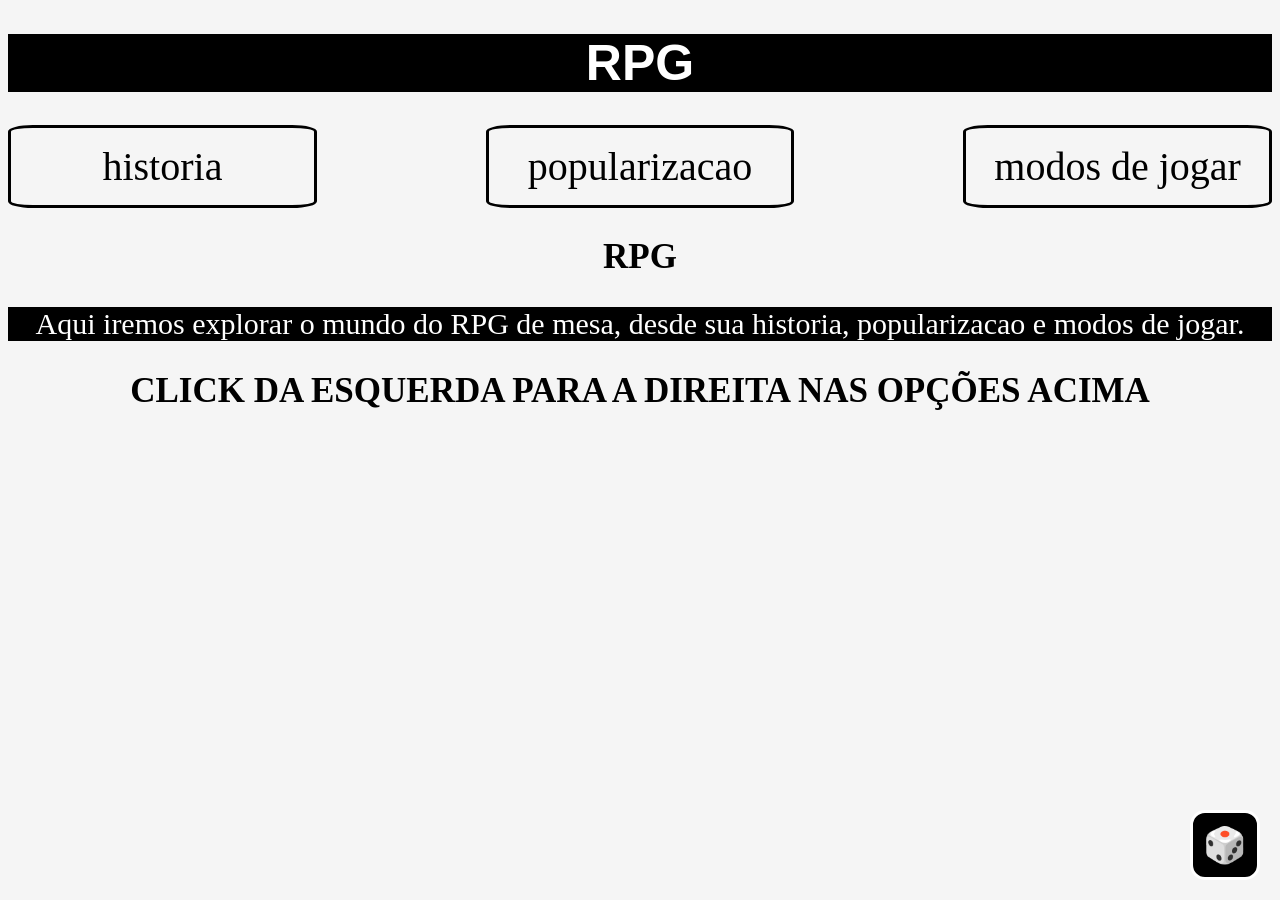
==== index.html @ 6c79f786 "Add files via upload" ====
<!DOCTYPE html>
<html lang="pt-br">
<head>
    <meta charset="UTF-8">
    <link rel="icon" type="image/png" href="dada.png">

    <meta name="viewport" content="width=device-width, initial-scale=1.0">
    <title>aprendizado rpg de mesa</title>
    <link rel="stylesheet" href="estilo.css">
</head>
<body>
    <h1>RPG</h1>
    
<div id="buscas">
    <a href="historia.html" class="botao-busca">historia</a>
    <a href="popularidade.html" class="botao-busca">popularizacao</a>
    <a href="modosjg.html" class="botao-busca">modos de jogar</a>
</div>

<h2>RPG</h2>
<P>Aqui iremos explorar o mundo do RPG de mesa, desde sua historia, popularizacao e modos de jogar.</P>
<h2>CLICK DA ESQUERDA PARA A DIREITA NAS OPÇÕES ACIMA</h2>

</P>


    <script src="rolar.js"></script>
</body>
</html>
---- estilo.css ----
h1{
    background-color: black;
    color: white;
    text-align: center;
    font-size: 50px;
    font-family:sans-serif;
}
h2{
    text-align: center;
    font-size: 35px;
}
p{
    text-align: center;
    font-size: 30px;
    color: white;
    background-color: black;
    font-family:cursive;
}
body{
    background-color: whitesmoke;
}
#buscas{
    font-size: 40px;
    justify-content: space-between;
    display: flex;

}
#buscas a {
    color: black;
    border: 3px solid black;
    border-radius: 8%;
    padding: 15px 25px;  
    margin: 0;               
    text-align: center;      
    flex: 2;              
    max-width: 20%;       
    text-decoration: none;
} 
#dado {
    position: fixed;
    bottom: 20px;
    right: 20px;
    width: 70px;
    height: 70px;
    font-size: 35px;
    background-color: black;
    color: white;
    border: 3px solid white;
    border-radius: 15px;
    cursor: pointer;
    z-index: 1000;
}

#dado:hover {
    transform: scale(1.1);
}

#dado.rolando {
    animation: girar 0.6s ease-in-out;
}

@keyframes girar {
    from { transform: rotate(0deg); }
    to   { transform: rotate(720deg); }
}
@media (max-width: 768px) {
     #buscas {
        flex-direction: column; 
        gap: 10px;              
    }

    #buscas a {
        max-width: 100%;        
        font-size: 24px;        
        padding: 10px 15px;     
    }
}
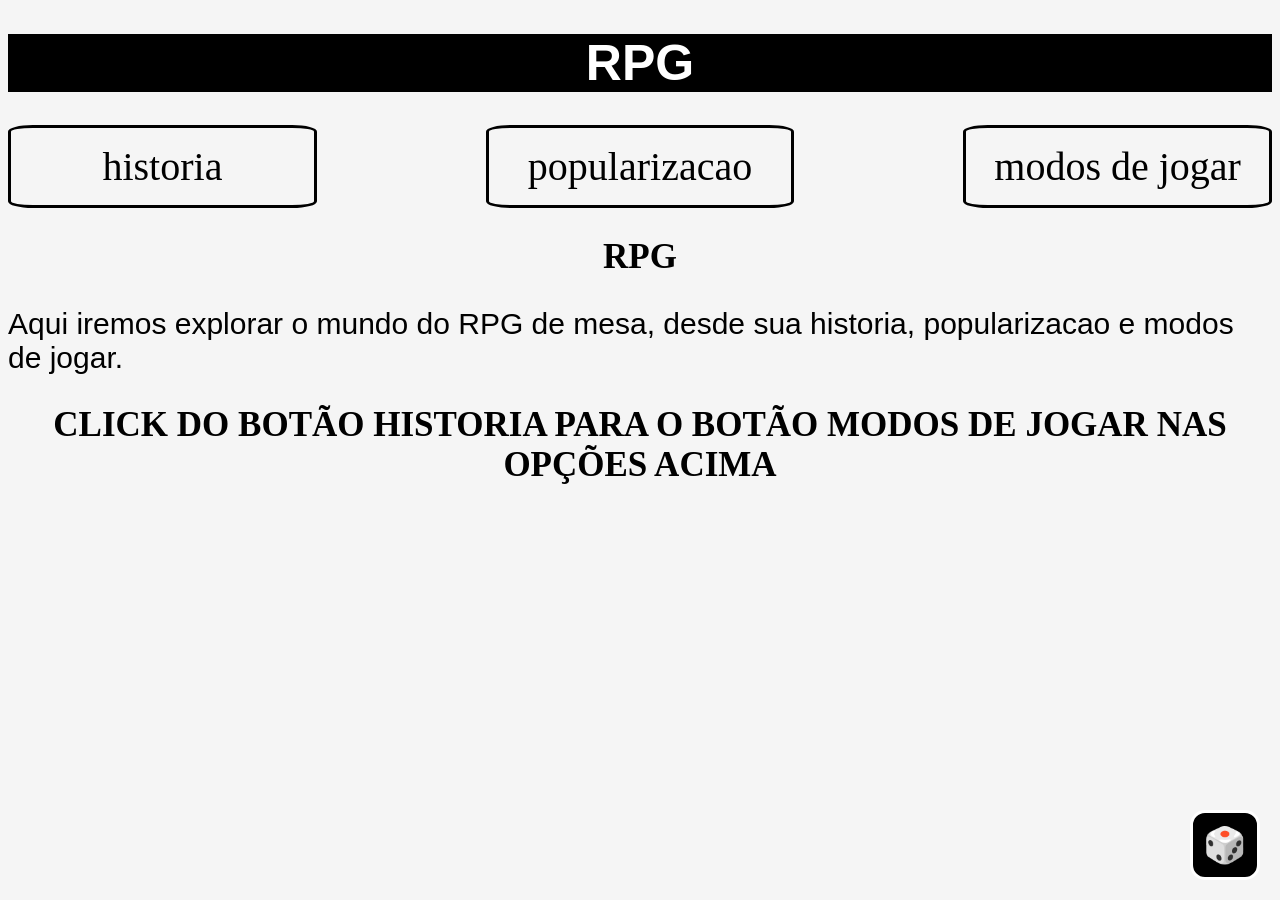
==== commit 2d460829: "Add files via upload" ====
--- a/index.html
+++ b/index.html
@@ -19,7 +19,7 @@
 
 <h2>RPG</h2>
 <P>Aqui iremos explorar o mundo do RPG de mesa, desde sua historia, popularizacao e modos de jogar.</P>
-<h2>CLICK DA ESQUERDA PARA A DIREITA NAS OPÇÕES ACIMA</h2>
+<h2>CLICK DO BOTÃO HISTORIA PARA O BOTÃO MODOS DE JOGAR NAS OPÇÕES ACIMA</h2>
 
 </P>
 
--- a/estilo.css
+++ b/estilo.css
@@ -10,11 +10,9 @@
     font-size: 35px;
 }
 p{
-    text-align: center;
     font-size: 30px;
-    color: white;
-    background-color: black;
-    font-family:cursive;
+    color: black;
+    font-family:Arial, Helvetica, sans-serif;
 }
 body{
     background-color: whitesmoke;
